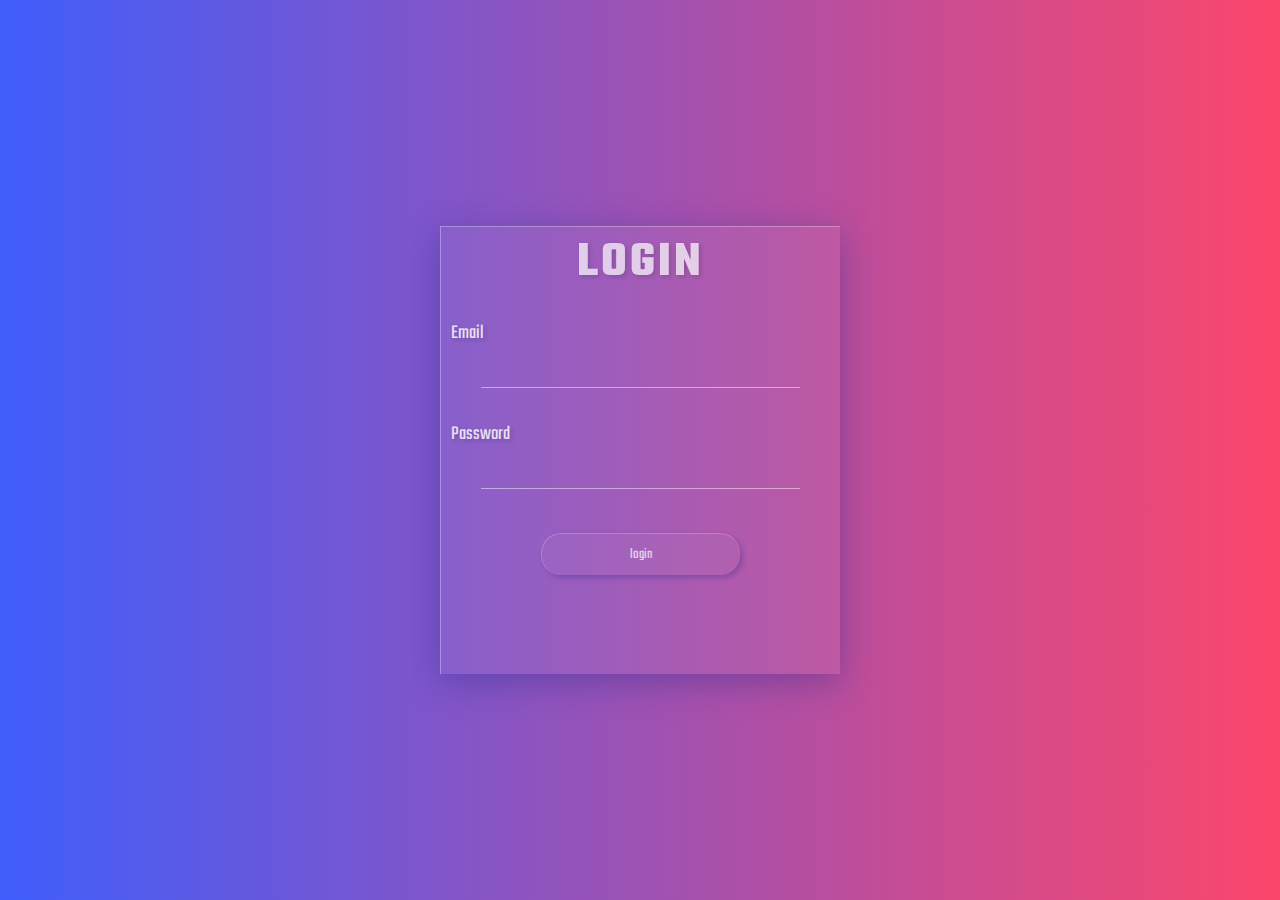
==== theatremanagement/src/main/resources/static/login.html @ 10ac762b "new update logout and clear localstorage And login first name set nav bar" ====
<!DOCTYPE html>
<html lang="en">
<head>
    <meta charset="UTF-8">
    <meta http-equiv="X-UA-Compatible" content="IE=edge">
    <meta name="viewport" content="width=device-width, initial-scale=1.0">
    <title>loginpage</title>
    <script src="https://ajax.googleapis.com/ajax/libs/jquery/3.6.0/jquery.min.js"></script>
</head>
<body>
    <form>
        <h1>LOGIN</h1>
        <link rel="stylesheet" href="./CSS/Registrstion.css">
        <label>
            Email
        </label>
        <input type="text" id="txt_uname">
        <label>
            Password
        </label>
        <input type="Password" id="txt_pwd">
        
        <button id="but_submit" type="button">login</button>
        
          
    </form>

<!------------------------------------------------->
<script>
    $(document).ready(function(){
        $("#but_submit").click(function(){
            var email = $("#txt_uname").val().trim();
            var password = $("#txt_pwd").val().trim();
    
            if(email != "" && password != "" ){
                $.ajax({
                    url:'http://localhost:8080/user/login',
                    type:'post',
                    data:{email:email,pass:password},
                    success:function(response){
                        localStorage.setItem('firstname',response.fname);
                        localStorage.setItem('lastname',response.lname);
                        localStorage.setItem('email',response.email);
                        localStorage.setItem('number',response.mobile);
                        localStorage.setItem('role',response.role);
                        localStorage.setItem('user',response.id);

                        window.location = "index.html";                       
                        },error: function (e) {
                        console.log(e);
                    }
                });
            }
        });
    });
    
    
    </script>
</body>
</html>
---- theatremanagement/src/main/resources/static/CSS/Registrstion.css ----
@import url('https://fonts.googleapis.com/css2?family=Teko:wght@300&display=swap');

*{
        margin: 0;
        padding: 0;
        box-sizing: border-box;
        font-family: 'Teko', sans-serif;
        cursor: pointer;

}
body{
    height: 100vh;
    width: 100%;
    display: flex;
    justify-content: center;
    align-items: center;
    background: linear-gradient(to right, #3f5efb,#fc466b);
}
form{
    width: 25rem;
    /* height: 35rem; */
     height: 28rem; 
    display: flex;
    flex-direction: column;
    background:rgba(255, 255, 255, 0.06);
    box-shadow: 0 8px 32px 0 rgba(31, 38, 135,.37);
    border-left:1px solid rgba(255, 255, 255, .3);
    border-top: 1px solid rgba(255, 255, 255, .3);
    
}
h1{
    font-size: 50px;
    text-align: center;
    color: white;
    text-shadow: 2px 2px 4px rgba(0, 0, 0, .2);
    letter-spacing: 3px;
    margin-bottom: 5%;
    opacity: .7;
}
label{
    font-size: 20px;
    color: white;
    margin-left: 10px;
    opacity: .8;
    text-shadow: 2px 2px 4px rgba(0, 0, 0, .2);
    
}
input{
    width: 80%;
    margin: 5% auto;
    /* margin-bottom: -1%; */
    margin-bottom: 8%; 
    border: none;
    outline: none;
    background: transparent;
    color: white;
    border-bottom: 1px solid rgba(255, 255, 255, 0.6);
    opacity: .8;
} 
button{

    width: 50%;
    margin: 3% auto;
    color: white;
    font-size: 15px;
    opacity: .7;
    background:rgba(255, 255, 255, 0.06);
    padding: 10px 30px;
    border: none;
    outline: none;
    border-radius: 20px;
    text-shadow: 2px 2px 4px rgba(255, 255, 255, 0.02);
    box-shadow: 3px 3px 5px rgba(31, 38, 135,.37);
    border-left: 1px solid rgba(255, 255, 255, .3);
    border-top: 1px solid rgba(255, 255, 255, .3);

}
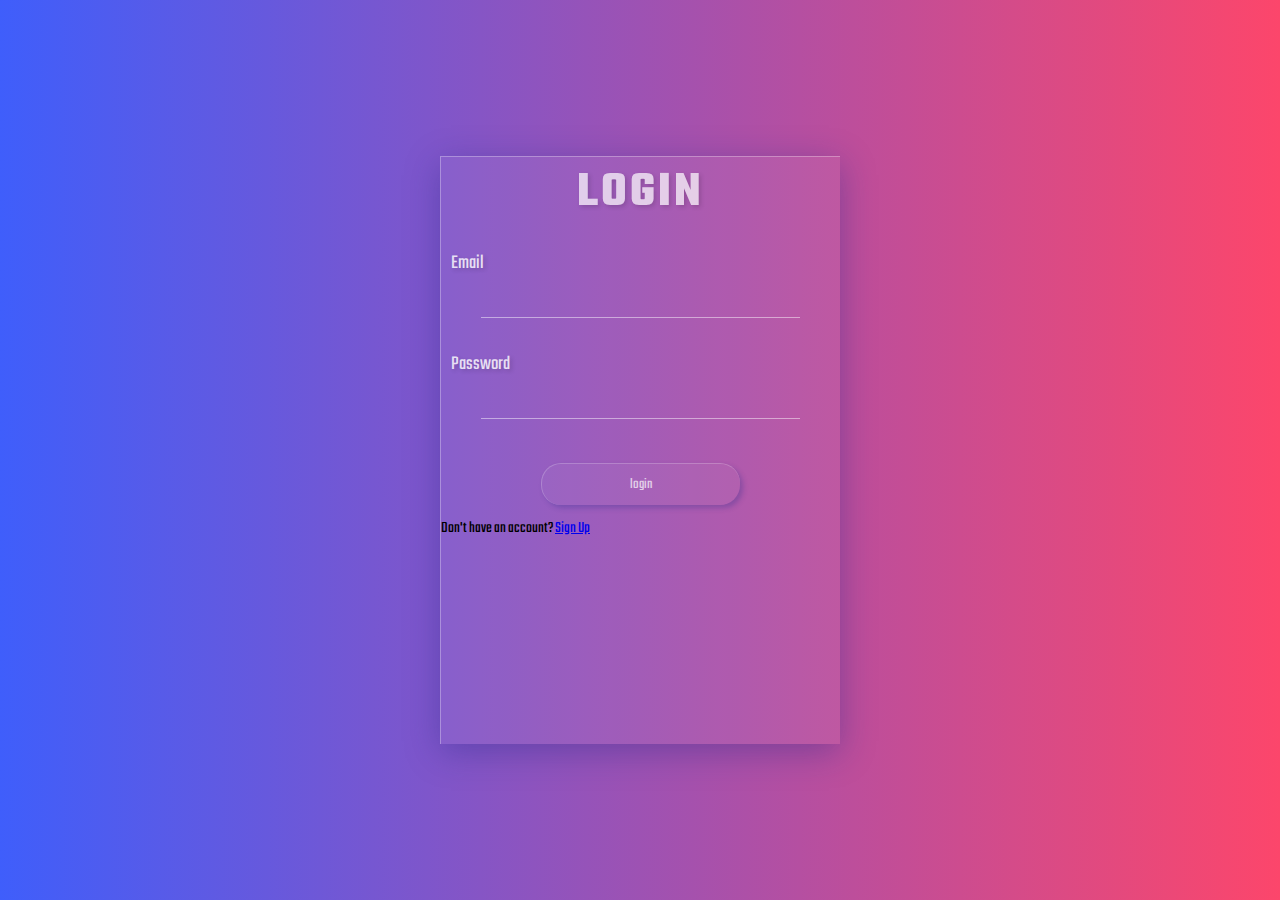
==== commit a4222b78: "new update user" ====
--- a/theatremanagement/src/main/resources/static/login.html
+++ b/theatremanagement/src/main/resources/static/login.html
@@ -6,6 +6,7 @@
     <meta name="viewport" content="width=device-width, initial-scale=1.0">
     <title>loginpage</title>
     <script src="https://ajax.googleapis.com/ajax/libs/jquery/3.6.0/jquery.min.js"></script>
+ 
 </head>
 <body>
     <form>
@@ -15,20 +16,68 @@
             Email
         </label>
         <input type="text" id="txt_uname">
+        <div class="error" style="color: red;" id="emailError"></div>
         <label>
             Password
         </label>
         <input type="Password" id="txt_pwd">
-        
+        <div class="error" style="color: red;" id="passError"></div>
         <button id="but_submit" type="button">login</button>
+
+        <div>
+            <p class="mb-0">Don't have an account? <a href="Registration.html" class="text-dark-50">Sign Up</a>
+            </p>
+          </div>
         
           
     </form>
+
+    
 
 <!------------------------------------------------->
 <script>
     $(document).ready(function(){
         $("#but_submit").click(function(){
+
+            // "^(?=.*[A-Za-z])(?=.*\d)[A-Za-z\d]{8,}$"
+            // Minimum eight characters, at least one letter and one number:
+       var email_regex =/^[a-zA-Z0-9._-]+@[a-zA-Z0-9.-]+\.[a-zA-Z]{2,4}$/;
+
+       var password_regex =/^(?=.*[A-Za-z])(?=.*\d)[A-Za-z\d]{8,}$/;
+   
+     var email = jQuery.trim($("#txt_uname").val());
+     if(email == ''){
+     $('#emailError').text('This field is required');
+     return false;
+     }
+     if(email != "") {
+     if(!email_regex.test(email)){
+     $('#emailError').text('The e-mail address entered is invalid.');
+     return false;
+     }
+     }
+     var pass = jQuery.trim($("#txt_pwd").val());
+     if(pass == ''){
+     $('#passError').text('This field is required');
+     return false;
+     }
+     if(pass != "") {
+     if(!password_regex.test(pass)){
+     $('#passError').text('The password entered is invalid.');
+     return false;
+     }
+     }
+
+
+     if(email != "") {
+     if(!email_regex.test(email)){
+     $('#emailError').text('The e-mail address entered is invalid.');
+     return false;
+     }
+     }
+
+
+
             var email = $("#txt_uname").val().trim();
             var password = $("#txt_pwd").val().trim();
     
@@ -54,6 +103,8 @@
         });
     });
     
+
+    
     
     </script>
 </body>
--- a/theatremanagement/src/main/resources/static/CSS/Registrstion.css
+++ b/theatremanagement/src/main/resources/static/CSS/Registrstion.css
@@ -19,7 +19,7 @@
 form{
     width: 25rem;
     /* height: 35rem; */
-     height: 28rem; 
+     height: 36.7rem; 
     display: flex;
     flex-direction: column;
     background:rgba(255, 255, 255, 0.06);
